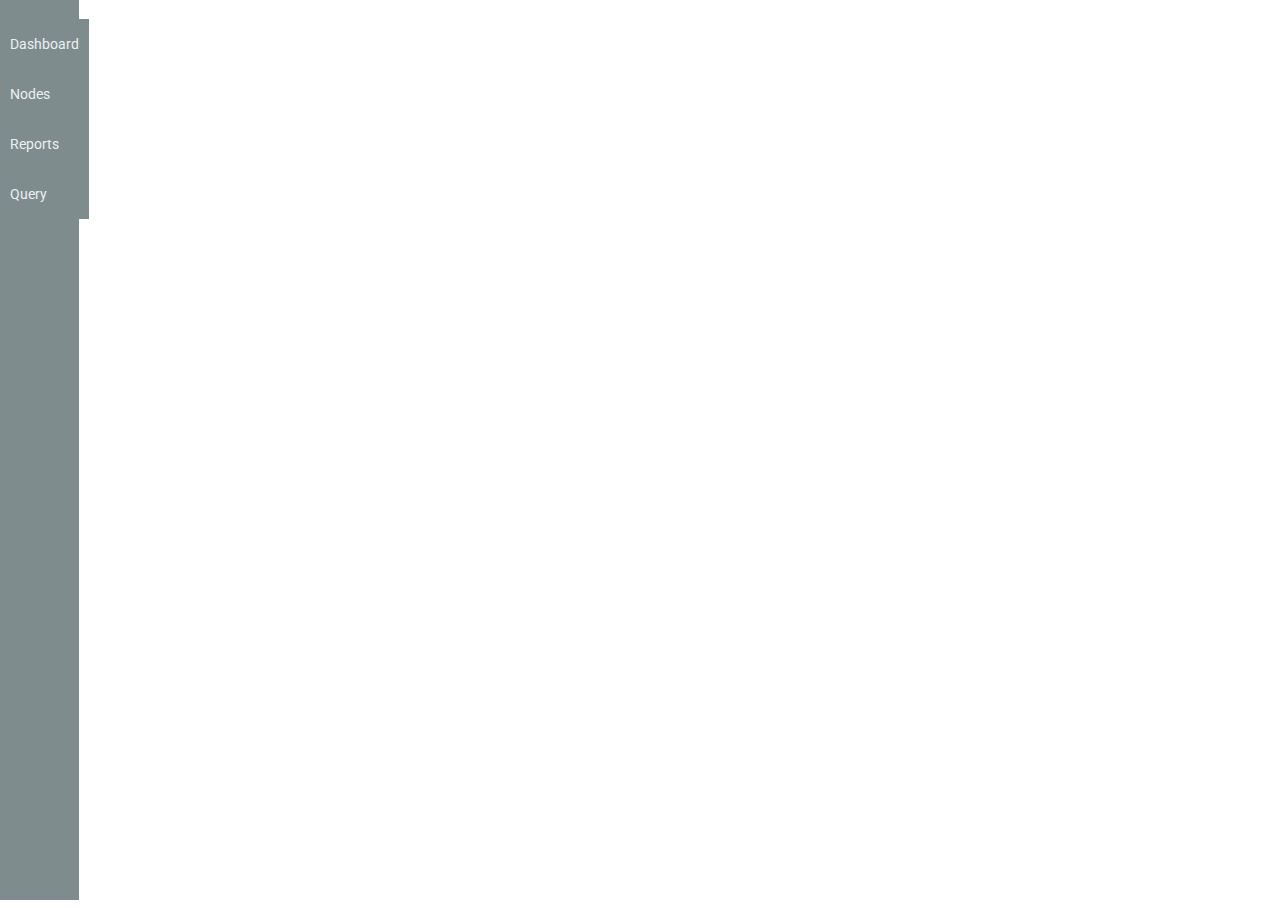
==== public/index.html @ a599a477 "Initial top health row" ====
<!DOCTYPE html>
<html ng-app="puppetshow">
  <head>
    <meta charset="utf-8">
    <meta name="viewport" content="width=device-width, initial-scale=1">
    <title>puppetshow</title>

    <link rel="stylesheet" href="components/bootswatch-dist/css/bootstrap.min.css">
    <link rel="stylesheet" href="components/font-awesome/css/font-awesome.min.css">
    <link href='https://fonts.googleapis.com/css?family=Source+Sans+Pro|Oswald|Roboto' rel='stylesheet' type='text/css'>
    <link rel="stylesheet" href="assets/css/master.css">

    <script src="components/jquery/dist/jquery.min.js"></script>
    <script src="components/bootswatch-dist/js/bootstrap.min.js"></script>
    <script src="components/angular/angular.min.js"></script>
    <script src="components/angular-ui-router/release/angular-ui-router.min.js"></script>

    <script src="app/app.js"></script>
    <script src="app/controllers/homeController.js"></script>
    <script src="app/services/homeService.js"></script>
    <script src="app/controllers/nodeController.js"></script>
    <script src="app/services/nodeService.js"></script>

  </head>
  <body>
    <div class="container-fluid">
      <div class="row">
        <div class="col-md-1 sidebar">
          <br>
          <a ui-sref="/"><span class="full-button"><i class="fa fa-area-chart"></i> Dashboard</span></a>
          <span class="full-button"><i class="fa fa-cloud"></i> Nodes</span>
          <span class="full-button"><i class="fa fa-paperclip"></i> Reports</span>
          <span class="full-button"><i class="fa fa-search"></i> Query</span>
        </div>
        <div class="col-md-11 col-md-offset-1 content">
          <div ui-view></div>
        </div>
      </div>
    </div>
  </body>
</html>
---- public/assets/css/master.css ----
html, body, .container-fluid, .row {
    height: 100%;
    font-family: 'Roboto', sans-serif;
}

a, a:hover, a:active, a:visited {
  text-decoration: none;
}

.sidebar {
  background-color: #bdc3c7;
}

@media (min-width: 992px) {
  .sidebar {
    position: fixed;
    top: 0;
    left: 0;
    bottom: 0;
    z-index: 1000;
    display: block;
    background-color: #7f8c8d;
  }
}

.full-button {
  display: block;
  /*text-align: center;*/
  vertical-align: middle;
  line-height: 50px;
  width: 100%;
  size: 14px;
  font-size: 14px;
  height: 50px;
  font-style: bold;
  color: #ecf0f1;
  background-color: #7f8c8d;
  padding-left: 10px;
  /*transition:color .3s ease-out, background .3s ease-in;*/
  /*margin: 0;
  padding: 0;*/
}

.full-button:hover {
  background-color: #95a5a6;
  /*color: rgb(125, 101, 172);*/
  cursor: pointer;
}

.sidebar {
  padding: 0;
}

.logo {
  width: 60%;
  padding-left: 10px;
  padding-bottom: 10px;
  padding-top: 10px;
}

.status {
    font-family: 'Source Sans Pro', sans-serif;
}
.status .panel-title {
    font-family: 'Oswald', sans-serif;
    font-size: 72px;
    font-weight: bold;
    color: #fff;
    line-height: 45px;
    padding-top: 20px;
    letter-spacing: -0.8px;
}
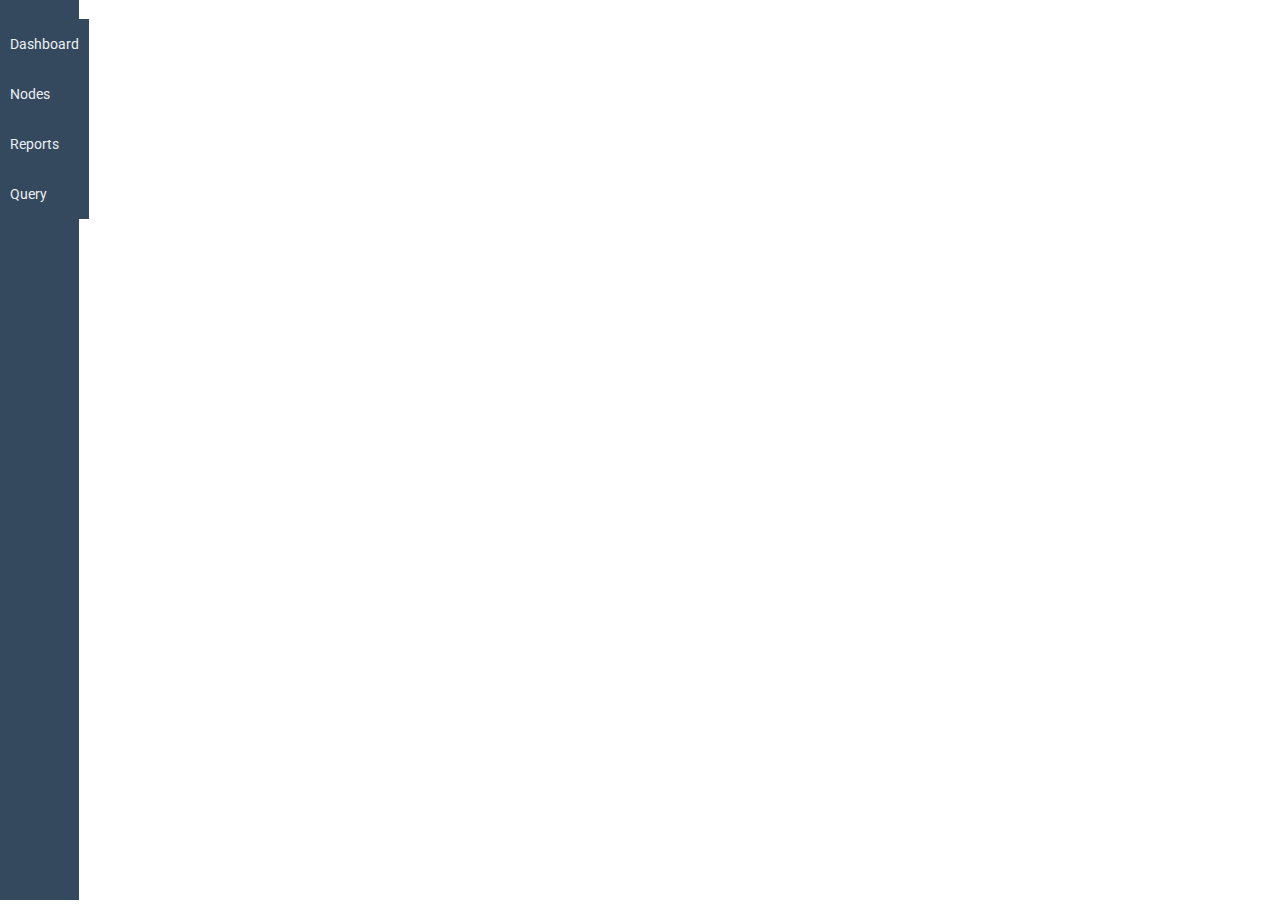
==== commit d97460b1: "Switch to ui bootstrap" ====
--- a/public/index.html
+++ b/public/index.html
@@ -10,15 +10,17 @@
     <link href='https://fonts.googleapis.com/css?family=Source+Sans+Pro|Oswald|Roboto' rel='stylesheet' type='text/css'>
     <link rel="stylesheet" href="assets/css/master.css">
 
-    <script src="components/jquery/dist/jquery.min.js"></script>
-    <script src="components/bootswatch-dist/js/bootstrap.min.js"></script>
+    <!-- <script src="components/jquery/dist/jquery.min.js"></script> -->
     <script src="components/angular/angular.min.js"></script>
     <script src="components/angular-ui-router/release/angular-ui-router.min.js"></script>
+    <script src="components/angular-bootstrap/ui-bootstrap.min.js"></script>
 
     <script src="app/app.js"></script>
     <script src="app/controllers/homeController.js"></script>
     <script src="app/services/homeService.js"></script>
     <script src="app/controllers/nodeController.js"></script>
+    <script src="app/controllers/factsController.js"></script>
+    <script src="app/controllers/reportController.js"></script>
     <script src="app/services/nodeService.js"></script>
 
   </head>
--- a/public/assets/css/master.css
+++ b/public/assets/css/master.css
@@ -19,7 +19,7 @@
     bottom: 0;
     z-index: 1000;
     display: block;
-    background-color: #7f8c8d;
+    background-color: #34495e;
   }
 }
 
@@ -34,7 +34,7 @@
   height: 50px;
   font-style: bold;
   color: #ecf0f1;
-  background-color: #7f8c8d;
+  background-color: #34495e;
   padding-left: 10px;
   /*transition:color .3s ease-out, background .3s ease-in;*/
   /*margin: 0;
@@ -42,9 +42,13 @@
 }
 
 .full-button:hover {
-  background-color: #95a5a6;
+  background-color: #2c3e50;
   /*color: rgb(125, 101, 172);*/
   cursor: pointer;
+}
+
+.full-button-active {
+  background-color: #2c3e50;
 }
 
 .sidebar {
@@ -70,3 +74,7 @@
     padding-top: 20px;
     letter-spacing: -0.8px;
 }
+
+.log {
+  font-family: monospace;
+}
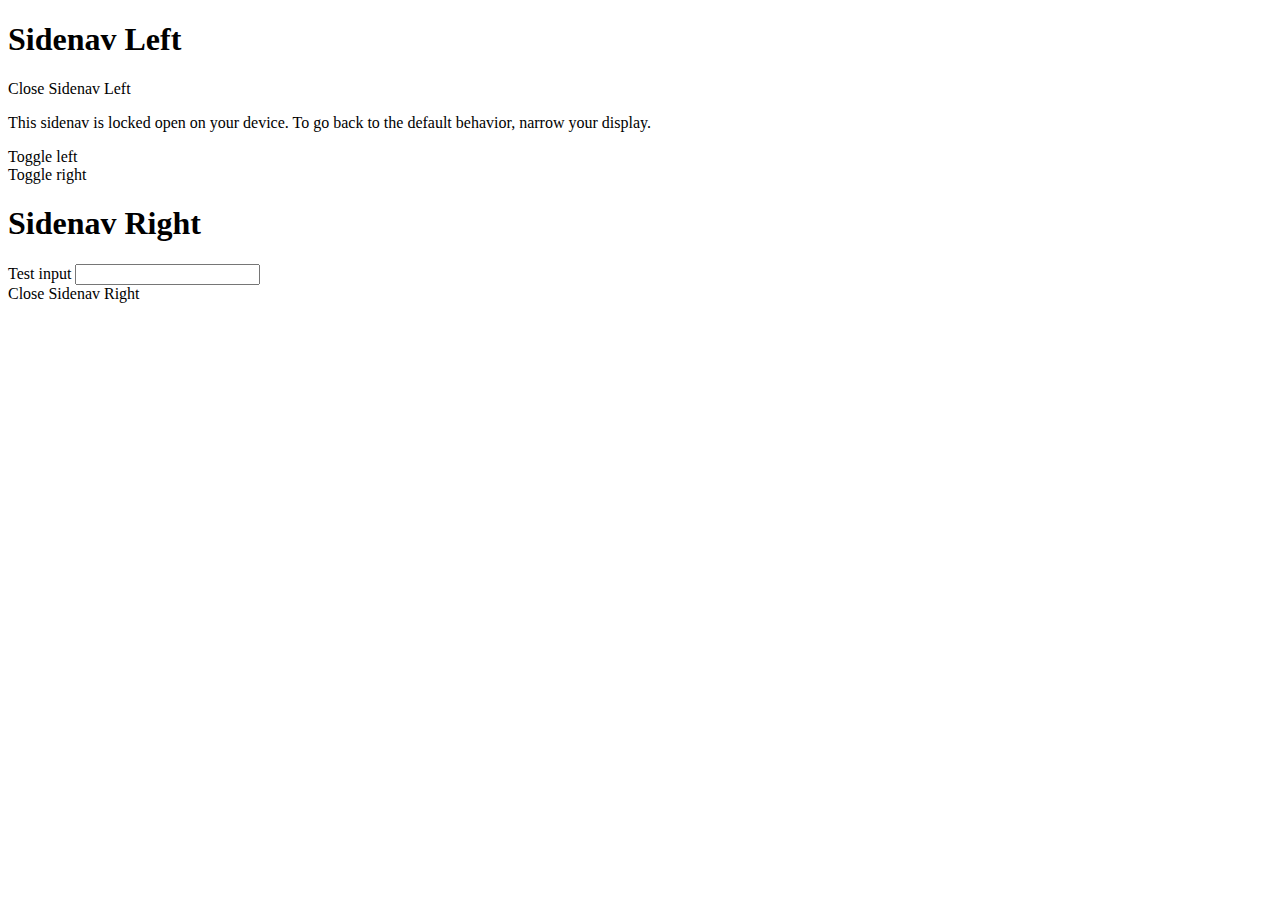
==== commit fe6694cf: "COmmit" ====
--- a/public/index.html
+++ b/public/index.html
@@ -5,39 +5,82 @@
     <meta name="viewport" content="width=device-width, initial-scale=1">
     <title>puppetshow</title>
 
-    <link rel="stylesheet" href="components/bootswatch-dist/css/bootstrap.min.css">
-    <link rel="stylesheet" href="components/font-awesome/css/font-awesome.min.css">
-    <link href='https://fonts.googleapis.com/css?family=Source+Sans+Pro|Oswald|Roboto' rel='stylesheet' type='text/css'>
-    <link rel="stylesheet" href="assets/css/master.css">
+    <base href="/">
 
-    <!-- <script src="components/jquery/dist/jquery.min.js"></script> -->
+    <link rel="stylesheet" href="components/angular-material/angular-material.min.css">
+    <link rel="stylesheet" href="assets/css/style.css">
+
     <script src="components/angular/angular.min.js"></script>
+    <script src="components/angular-animate/angular-animate.min.js"></script>
+    <script src="components/angular-aria/angular-aria.min.js"></script>
+    <script src="components/angular-material/angular-material.min.js"></script>
     <script src="components/angular-ui-router/release/angular-ui-router.min.js"></script>
-    <script src="components/angular-bootstrap/ui-bootstrap.min.js"></script>
 
     <script src="app/app.js"></script>
-    <script src="app/controllers/homeController.js"></script>
-    <script src="app/services/homeService.js"></script>
-    <script src="app/controllers/nodeController.js"></script>
-    <script src="app/controllers/factsController.js"></script>
-    <script src="app/controllers/reportController.js"></script>
-    <script src="app/services/nodeService.js"></script>
+    <script src="app/controllers/home.js"></script>
+    <script src="app/controllers/menu.js"></script>
+    <script src="app/controllers/nav.js"></script>
 
   </head>
   <body>
-    <div class="container-fluid">
-      <div class="row">
-        <div class="col-md-1 sidebar">
-          <br>
-          <a ui-sref="/"><span class="full-button"><i class="fa fa-area-chart"></i> Dashboard</span></a>
-          <span class="full-button"><i class="fa fa-cloud"></i> Nodes</span>
-          <span class="full-button"><i class="fa fa-paperclip"></i> Reports</span>
-          <span class="full-button"><i class="fa fa-search"></i> Query</span>
-        </div>
-        <div class="col-md-11 col-md-offset-1 content">
-          <div ui-view></div>
-        </div>
-      </div>
+
+    <div ng-controller="nav" layout="column" style="height:100%;">
+      <section layout="row" flex>
+        <md-sidenav class="md-sidenav-left md-whiteframe-z2" md-component-id="left" md-is-locked-open="$mdMedia('gt-md')">
+          <md-toolbar>
+            <h1 class="md-toolbar-tools">Sidenav Left</h1>
+          </md-toolbar>
+          <md-content layout-padding ng-controller="LeftCtrl">
+            <md-button ng-click="close()" class="md-primary" hide-gt-md>
+              Close Sidenav Left
+            </md-button>
+            <p hide-md show-gt-md>
+              This sidenav is locked open on your device. To go back to the default behavior,
+              narrow your display.
+            </p>
+          </md-content>
+        </md-sidenav>
+        <md-content flex layout-padding>
+          <div layout="column" layout-fill layout-align="top center">
+
+
+            <div ui-view></div>
+
+
+            <div>
+              <md-button ng-click="toggleLeft()"
+                class="md-primary" hide-gt-md>
+                Toggle left
+              </md-button>
+            </div>
+            <div>
+              <md-button ng-click="toggleRight()"
+                class="md-primary">
+                Toggle right
+              </md-button>
+            </div>
+          </div>
+          <div flex></div>
+        </md-content>
+        <md-sidenav class="md-sidenav-right md-whiteframe-z2" md-component-id="right">
+          <md-toolbar class="md-theme-light">
+            <h1 class="md-toolbar-tools">Sidenav Right</h1>
+          </md-toolbar>
+          <md-content ng-controller="RightCtrl" layout-padding>
+            <form>
+              <md-input-container>
+                <label for="testInput">Test input</label>
+                <input type="text" id="testInput"
+                       ng-model="data" md-autofocus>
+              </md-input-container>
+            </form>
+            <md-button ng-click="close()" class="md-primary">
+              Close Sidenav Right
+            </md-button>
+          </md-content>
+        </md-sidenav>
+      </section>
     </div>
+
   </body>
 </html>
--- a/public/assets/css/style.css
+++ b/public/assets/css/style.css
@@ -0,0 +1,15 @@
+/*html {
+  height: 100%;
+}
+
+.nav {
+  padding: 10px;
+}
+
+.three {
+  background: #2980b9;
+}
+
+.six {
+  background: #e74c3c;
+}*/
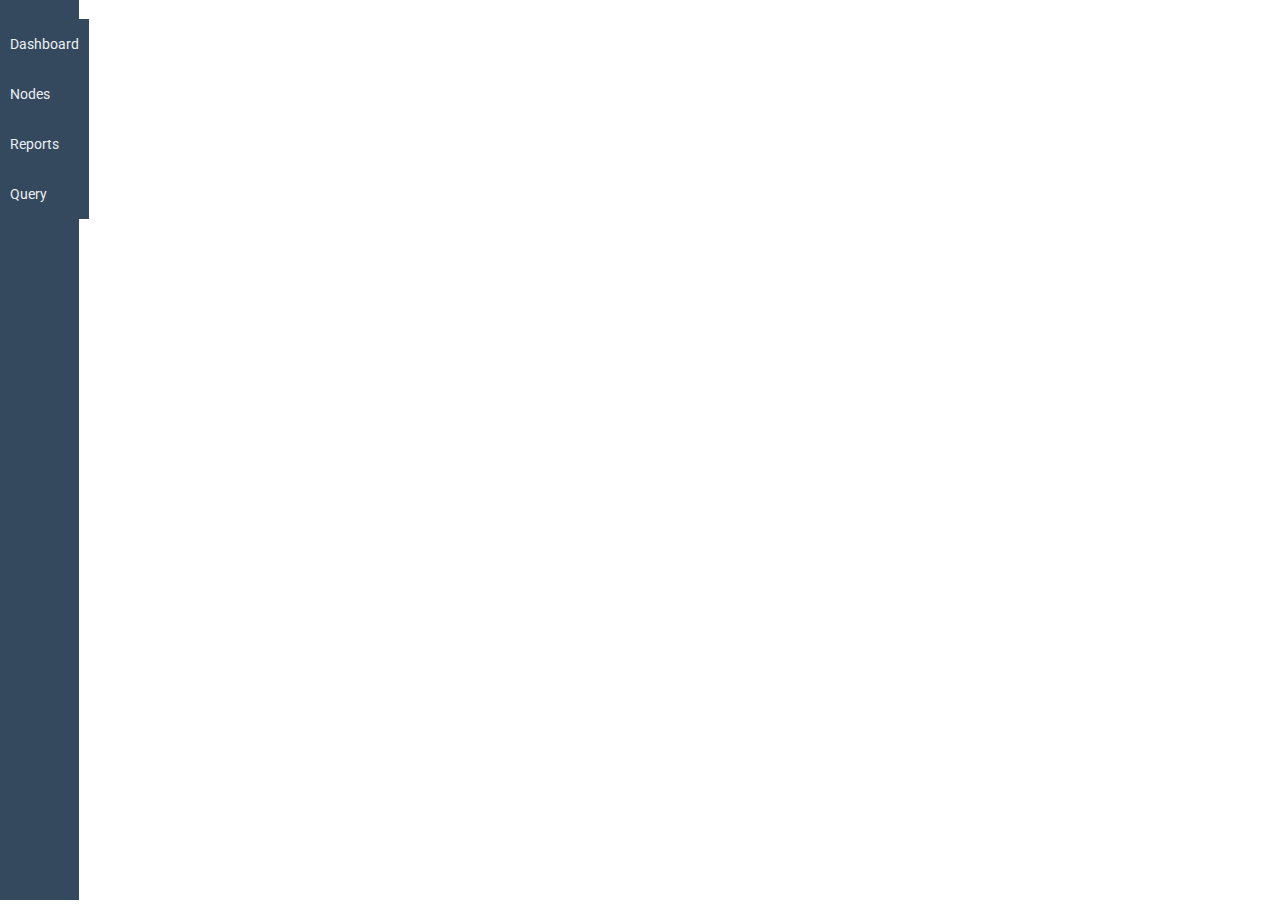
==== commit d1af22ed: "asd"" ====
--- a/public/index.html
+++ b/public/index.html
@@ -5,82 +5,39 @@
     <meta name="viewport" content="width=device-width, initial-scale=1">
     <title>puppetshow</title>
 
-    <base href="/">
-
-    <link rel="stylesheet" href="components/angular-material/angular-material.min.css">
-    <link rel="stylesheet" href="assets/css/style.css">
+    <link rel="stylesheet" href="components/bootswatch-dist/css/bootstrap.min.css">
+    <link rel="stylesheet" href="components/font-awesome/css/font-awesome.min.css">
+    <link href='https://fonts.googleapis.com/css?family=Source+Sans+Pro|Oswald|Roboto' rel='stylesheet' type='text/css'>
+    <link rel="stylesheet" href="assets/css/master.css">
 
     <script src="components/angular/angular.min.js"></script>
-    <script src="components/angular-animate/angular-animate.min.js"></script>
-    <script src="components/angular-aria/angular-aria.min.js"></script>
-    <script src="components/angular-material/angular-material.min.js"></script>
     <script src="components/angular-ui-router/release/angular-ui-router.min.js"></script>
+    <script src="components/angular-bootstrap/ui-bootstrap-tpls.js"></script>
 
     <script src="app/app.js"></script>
-    <script src="app/controllers/home.js"></script>
-    <script src="app/controllers/menu.js"></script>
-    <script src="app/controllers/nav.js"></script>
+    <script src="app/controllers/homeController.js"></script>
+    <script src="app/services/homeService.js"></script>
+    <script src="app/controllers/nodeController.js"></script>
+    <script src="app/controllers/factsController.js"></script>
+    <script src="app/controllers/reportController.js"></script>
+    <script src="app/controllers/reportsController.js"></script>
+    <script src="app/services/nodeService.js"></script>
 
   </head>
   <body>
-
-    <div ng-controller="nav" layout="column" style="height:100%;">
-      <section layout="row" flex>
-        <md-sidenav class="md-sidenav-left md-whiteframe-z2" md-component-id="left" md-is-locked-open="$mdMedia('gt-md')">
-          <md-toolbar>
-            <h1 class="md-toolbar-tools">Sidenav Left</h1>
-          </md-toolbar>
-          <md-content layout-padding ng-controller="LeftCtrl">
-            <md-button ng-click="close()" class="md-primary" hide-gt-md>
-              Close Sidenav Left
-            </md-button>
-            <p hide-md show-gt-md>
-              This sidenav is locked open on your device. To go back to the default behavior,
-              narrow your display.
-            </p>
-          </md-content>
-        </md-sidenav>
-        <md-content flex layout-padding>
-          <div layout="column" layout-fill layout-align="top center">
-
-
-            <div ui-view></div>
-
-
-            <div>
-              <md-button ng-click="toggleLeft()"
-                class="md-primary" hide-gt-md>
-                Toggle left
-              </md-button>
-            </div>
-            <div>
-              <md-button ng-click="toggleRight()"
-                class="md-primary">
-                Toggle right
-              </md-button>
-            </div>
-          </div>
-          <div flex></div>
-        </md-content>
-        <md-sidenav class="md-sidenav-right md-whiteframe-z2" md-component-id="right">
-          <md-toolbar class="md-theme-light">
-            <h1 class="md-toolbar-tools">Sidenav Right</h1>
-          </md-toolbar>
-          <md-content ng-controller="RightCtrl" layout-padding>
-            <form>
-              <md-input-container>
-                <label for="testInput">Test input</label>
-                <input type="text" id="testInput"
-                       ng-model="data" md-autofocus>
-              </md-input-container>
-            </form>
-            <md-button ng-click="close()" class="md-primary">
-              Close Sidenav Right
-            </md-button>
-          </md-content>
-        </md-sidenav>
-      </section>
+    <div class="container-fluid">
+      <div class="row">
+        <div class="col-md-1 sidebar">
+          <br>
+          <a ui-sref="/"><span class="full-button"><i class="fa fa-area-chart"></i> Dashboard</span></a>
+          <span class="full-button"><i class="fa fa-cloud"></i> Nodes</span>
+          <span class="full-button"><i class="fa fa-paperclip"></i> Reports</span>
+          <span class="full-button"><i class="fa fa-search"></i> Query</span>
+        </div>
+        <div class="col-md-11 col-md-offset-1 content">
+          <div ui-view></div>
+        </div>
+      </div>
     </div>
-
   </body>
 </html>
--- a/public/assets/css/master.css
+++ b/public/assets/css/master.css
@@ -0,0 +1,87 @@
+html, body, .container-fluid, .row {
+    height: 100%;
+    font-family: 'Roboto', sans-serif;
+}
+
+a, a:hover, a:active, a:visited {
+  text-decoration: none;
+}
+
+.sidebar {
+  background-color: #bdc3c7;
+}
+
+@media (min-width: 992px) {
+  .sidebar {
+    position: fixed;
+    top: 0;
+    left: 0;
+    bottom: 0;
+    z-index: 1000;
+    display: block;
+    background-color: #34495e;
+  }
+}
+
+.full-button {
+  display: block;
+  /*text-align: center;*/
+  vertical-align: middle;
+  line-height: 50px;
+  width: 100%;
+  size: 14px;
+  font-size: 14px;
+  height: 50px;
+  font-style: bold;
+  color: #ecf0f1;
+  background-color: #34495e;
+  padding-left: 10px;
+  /*transition:color .3s ease-out, background .3s ease-in;*/
+  /*margin: 0;
+  padding: 0;*/
+}
+
+.full-button:hover {
+  background-color: #2c3e50;
+  /*color: rgb(125, 101, 172);*/
+  cursor: pointer;
+}
+
+.full-button-active {
+  background-color: #2c3e50;
+}
+
+.sidebar {
+  padding: 0;
+}
+
+.logo {
+  width: 60%;
+  padding-left: 10px;
+  padding-bottom: 10px;
+  padding-top: 10px;
+}
+
+.status {
+    font-family: 'Source Sans Pro', sans-serif;
+}
+.status .panel-title {
+    font-family: 'Oswald', sans-serif;
+    font-size: 72px;
+    font-weight: bold;
+    color: #fff;
+    line-height: 45px;
+    padding-top: 20px;
+    letter-spacing: -0.8px;
+}
+
+.log {
+  font-family: monospace;
+}
+
+.nav, .pagination, .carousel, .panel-title a { cursor: pointer; }
+
+.panel-title a, a:hover, a:active, a:visited {
+   outline: 0;
+   text-decoration: none;
+}
